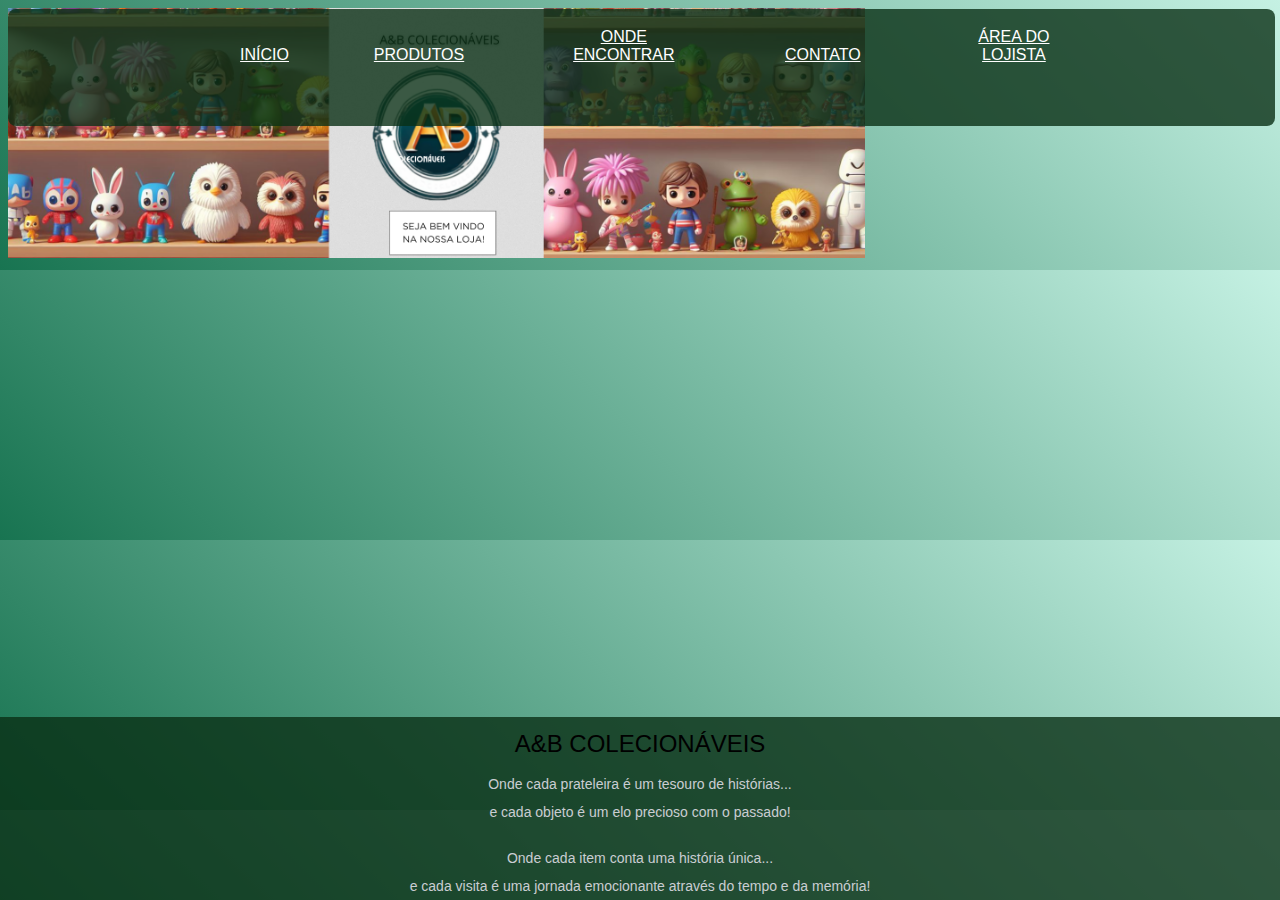
==== index.html @ 0e5f8b3b "." ====
<!DOCTYPE html>
<html lang="en">
<head>
    <meta charset="UTF-8">
    <meta name="viewport" content="width=device-width, initial-scale=1.0">
    <link rel="stylesheet" type="text/css" href="styleinicio.css" media="screen" />
    <link rel="manifest" href="/manifest.json">
    <title>AB</title>
</head>
<body>
    <header class="header">
        <nav class="navbar">
            <ul>
                <li><a href="index.html">INÍCIO</a></li>
                <li><a href="produtos.php">PRODUTOS</a></li>
                <li><a href="encontrar.php">ONDE ENCONTRAR</a></li>
                <li><a href="contato.php">CONTATO</a></li>
                <li><a href="login.html">ÁREA DO LOJISTA</a></li>
            </ul>
        </nav>
    </header>

    <section>
        <div class="banner">
            <img src="banner.png" height="250px">
        </div>
    </section>

    <footer class="footer">
        <div class="footer-content">
            <h3 class="fname">A&B COLECIONÁVEIS</h3>
            <p>Onde cada prateleira é um tesouro de histórias...</p>
            <p>e cada objeto é um elo precioso com o passado!</p><br>
            <p>Onde cada item conta uma história única...</p>
            <p>e cada visita é uma jornada emocionante através do tempo e da memória!</p>
        </div>
    </footer>
</body>
</html>
---- styleinicio.css ----
body {
    font-family:'Gill Sans', 'Gill Sans MT', Calibri, 'Trebuchet MS', sans-serif;
    background-image: linear-gradient(45deg, rgb(24, 116, 81), rgb(197, 241, 227));
}

.navbar {
    color: white;
    position: absolute;
    top: 1%;
    background-color: rgba(10, 48, 21, 0.8);
    border-radius: 8px;
    width: 99%;
    height: 13%;
    text-align: center;
}

.navbar ul li {
    display: inline-block;
    padding: 1px 40px;
}
.navbar ul li a {
    display: block;
    color: #FFFFFF;
    margin: 1%;

}

.banner {
    align-items: center;
}

.footer {
    position: absolute;
    bottom: 0;
    left: 0;
    right: 0;
    background: #111;
    width: 100%;
    background-color: rgba(10, 48, 21, 0.8);
}

.footer-content {
    display: flex;
    align-items: center;
    justify-content: center;
    flex-direction: column;
    text-align: center;
}

.footer-content h3{
    font-size: 1.5rem;
    font-weight: 300;
    text-transform: capitalize;
    line-height:  5px;
}

.footer-content p{
    max-width: 500px;
    margin: 10px auto;
    line-height: 8px;
    font-size: 14px;
    color: #cacdd2;
}
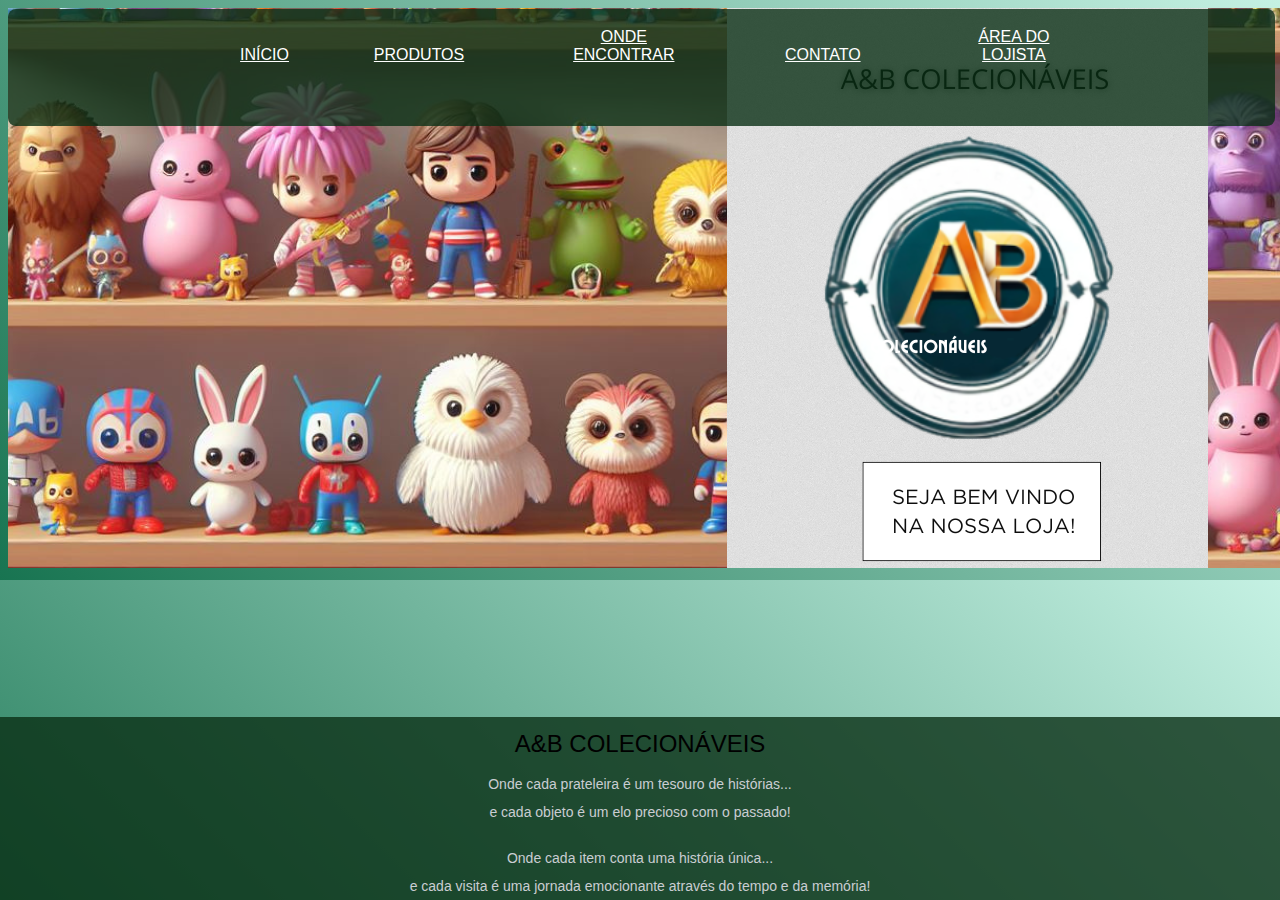
==== commit 15acdfbe: "." ====
--- a/index.html
+++ b/index.html
@@ -22,7 +22,7 @@
 
     <section>
         <div class="banner">
-            <img src="banner.png" height="250px">
+            <img src="banner.png">
         </div>
     </section>
 
--- a/styleinicio.css
+++ b/styleinicio.css
@@ -27,6 +27,7 @@
 
 .banner {
     align-items: center;
+    height: auto;
 }
 
 .footer {
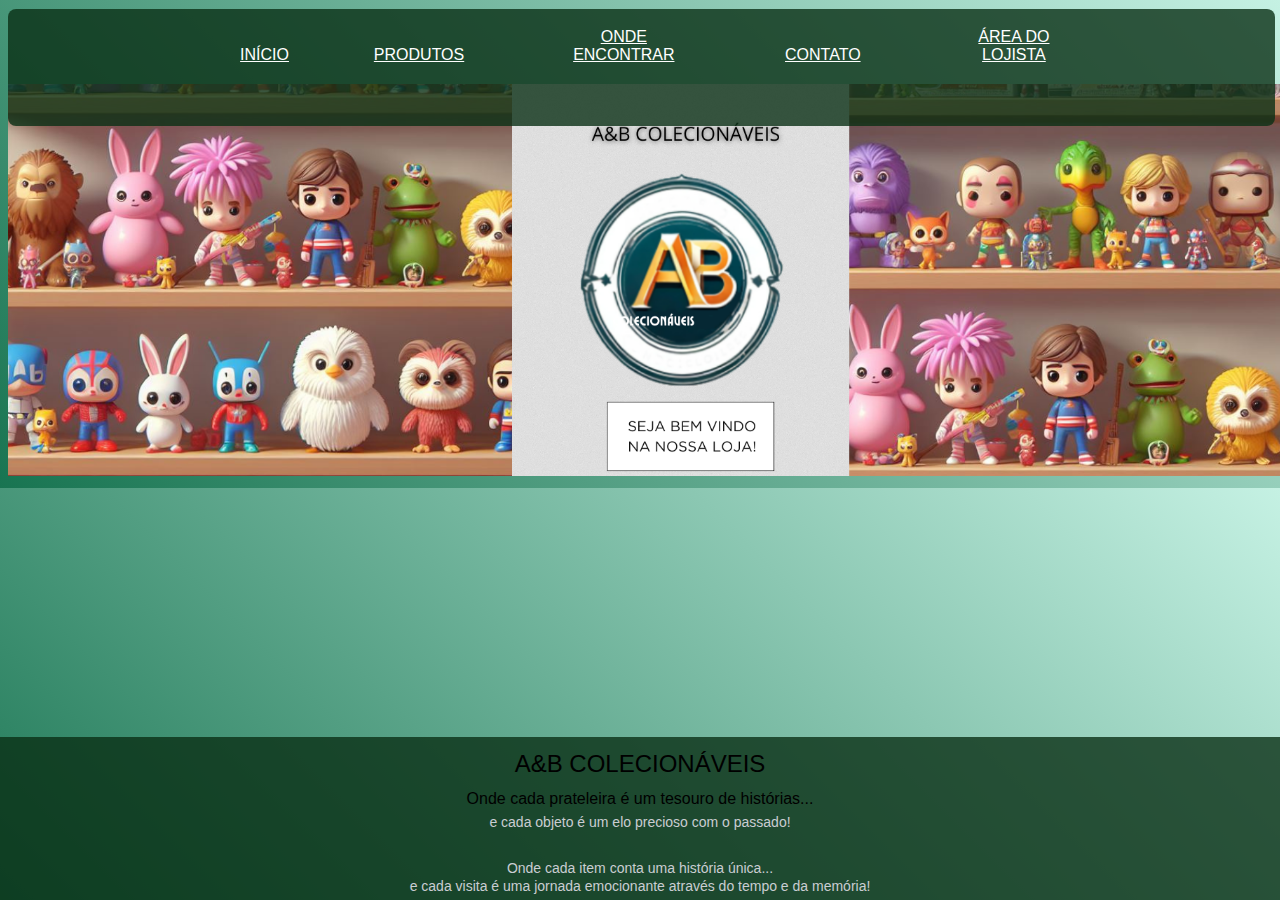
==== commit a705851c: "." ====
--- a/index.html
+++ b/index.html
@@ -28,11 +28,11 @@
 
     <footer class="footer">
         <div class="footer-content">
-            <h3 class="fname">A&B COLECIONÁVEIS</h3>
-            <p>Onde cada prateleira é um tesouro de histórias...</p>
+            <h3 class="fname"><strong>A&B COLECIONÁVEIS</strong></h3>
+            <p<strong>Onde cada prateleira é um tesouro de histórias...</p>
             <p>e cada objeto é um elo precioso com o passado!</p><br>
             <p>Onde cada item conta uma história única...</p>
-            <p>e cada visita é uma jornada emocionante através do tempo e da memória!</p>
+            <p>e cada visita é uma jornada emocionante através do tempo e da memória!</strong></p>
         </div>
     </footer>
 </body>
--- a/styleinicio.css
+++ b/styleinicio.css
@@ -25,9 +25,10 @@
 
 }
 
-.banner {
-    align-items: center;
-    height: auto;
+img {
+    margin-top: 6%;
+    width: 1346px;
+    height: 88%;
 }
 
 .footer {
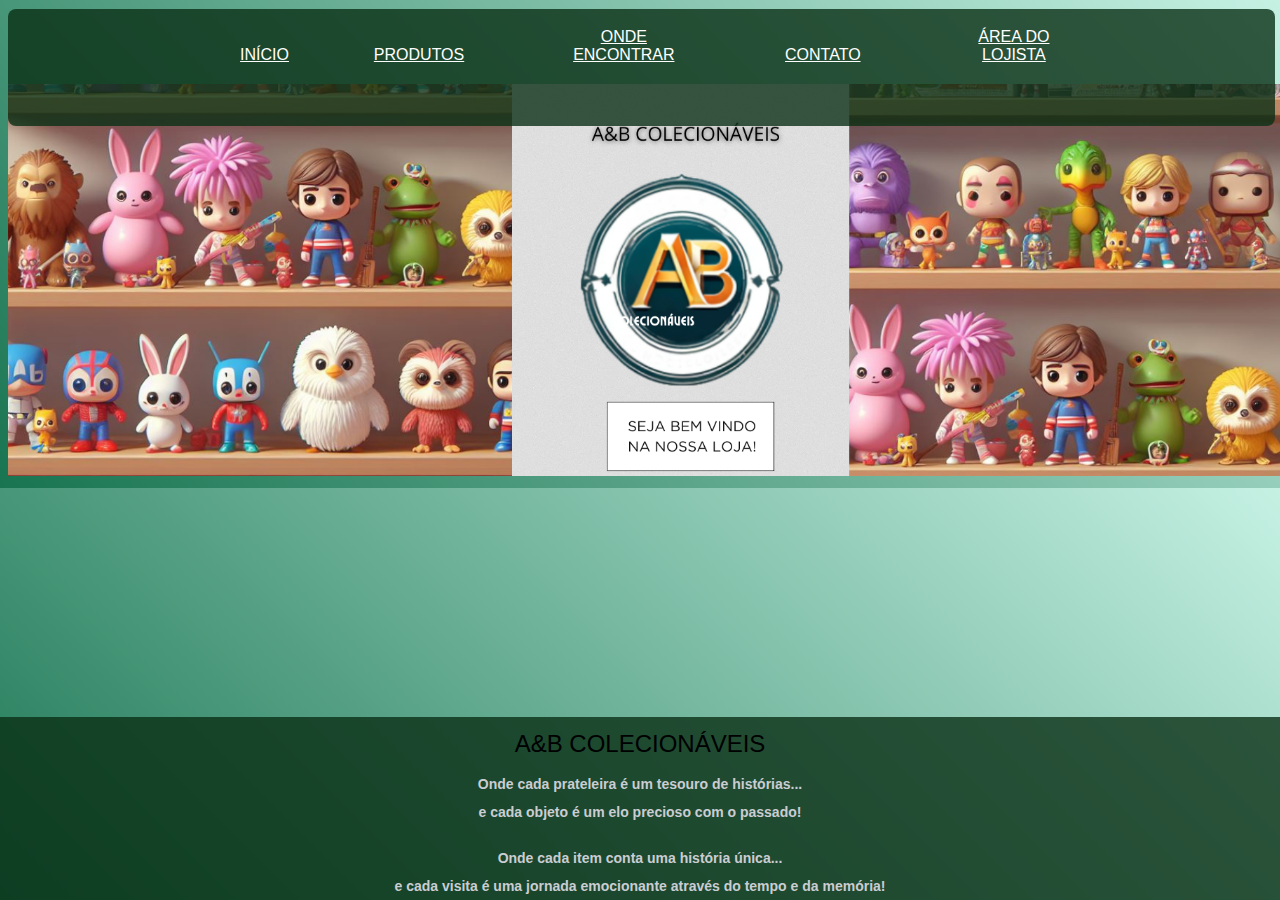
==== commit decfcb03: "." ====
--- a/index.html
+++ b/index.html
@@ -29,10 +29,10 @@
     <footer class="footer">
         <div class="footer-content">
             <h3 class="fname"><strong>A&B COLECIONÁVEIS</strong></h3>
-            <p<strong>Onde cada prateleira é um tesouro de histórias...</p>
+            <p>Onde cada prateleira é um tesouro de histórias...</p>
             <p>e cada objeto é um elo precioso com o passado!</p><br>
             <p>Onde cada item conta uma história única...</p>
-            <p>e cada visita é uma jornada emocionante através do tempo e da memória!</strong></p>
+            <p>e cada visita é uma jornada emocionante através do tempo e da memória!</p>
         </div>
     </footer>
 </body>
--- a/styleinicio.css
+++ b/styleinicio.css
@@ -28,7 +28,7 @@
 img {
     margin-top: 6%;
     width: 1346px;
-    height: 88%;
+    height: 77%;
 }
 
 .footer {
@@ -62,4 +62,5 @@
     line-height: 8px;
     font-size: 14px;
     color: #cacdd2;
+    font-weight: bolder;
 }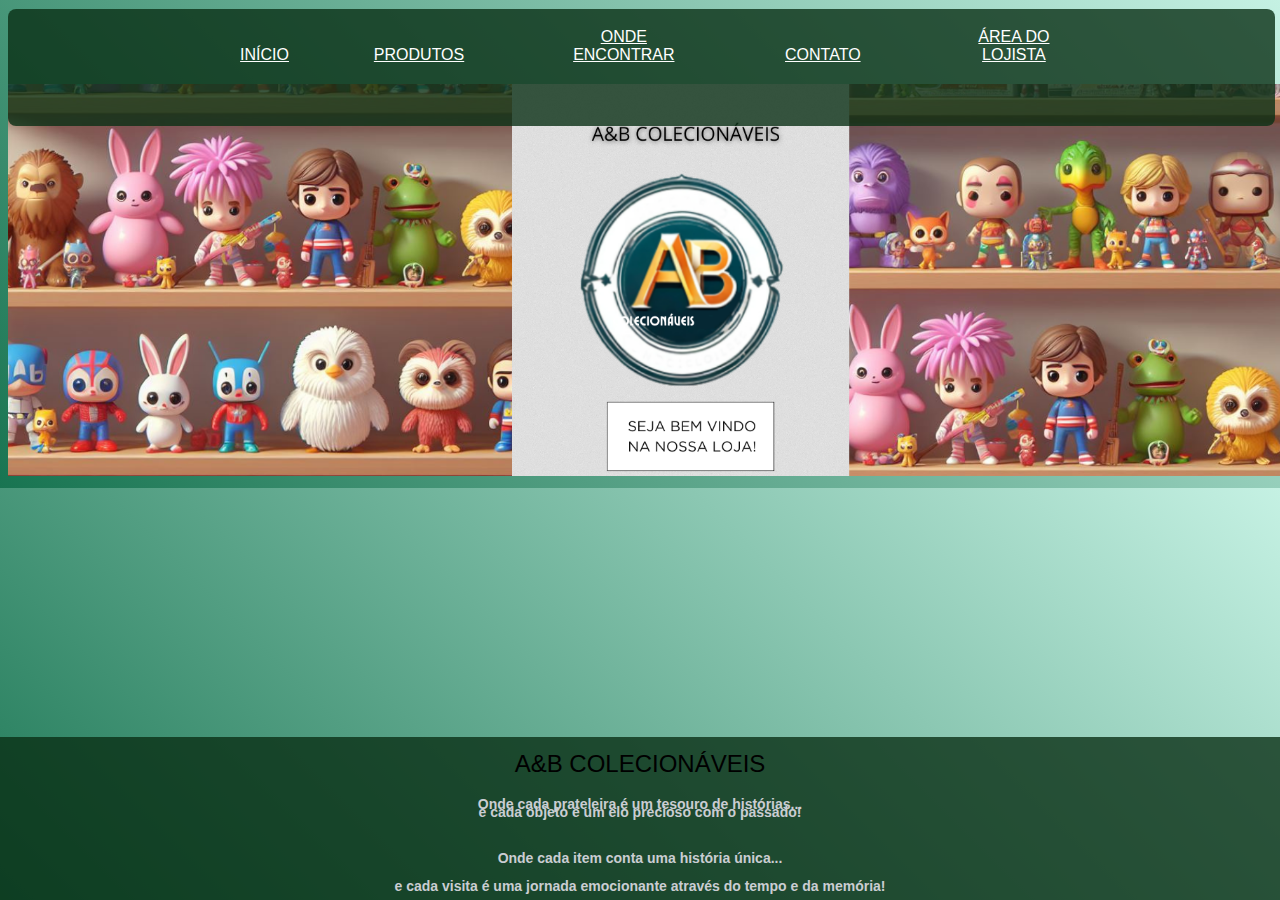
==== commit 199e4e9a: "." ====
--- a/index.html
+++ b/index.html
@@ -29,8 +29,8 @@
     <footer class="footer">
         <div class="footer-content">
             <h3 class="fname"><strong>A&B COLECIONÁVEIS</strong></h3>
-            <p>Onde cada prateleira é um tesouro de histórias...</p>
-            <p>e cada objeto é um elo precioso com o passado!</p><br>
+            <p>Onde cada prateleira é um tesouro de histórias...<br>
+            e cada objeto é um elo precioso com o passado!</p><br>
             <p>Onde cada item conta uma história única...</p>
             <p>e cada visita é uma jornada emocionante através do tempo e da memória!</p>
         </div>
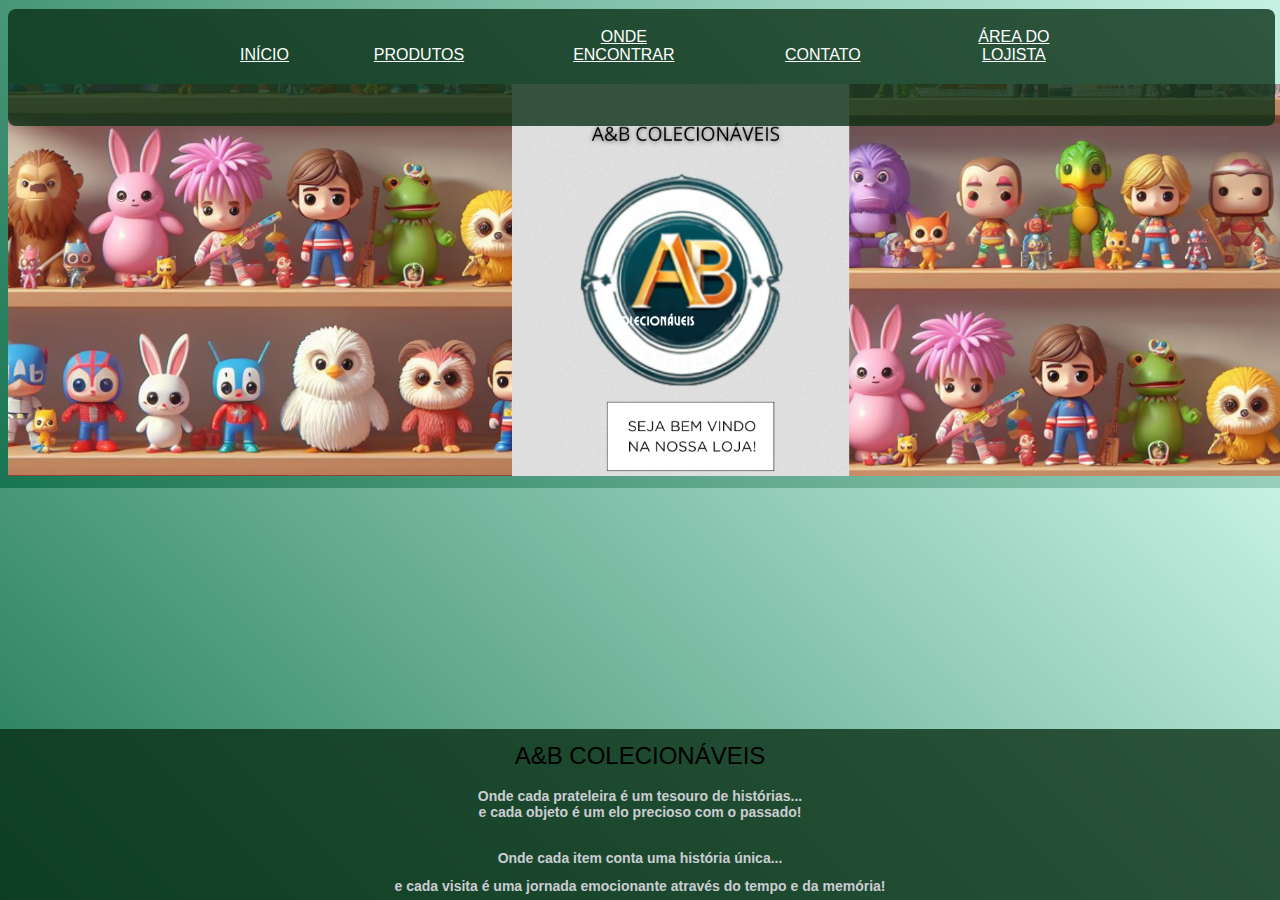
==== commit 38852a96: "." ====
--- a/index.html
+++ b/index.html
@@ -29,7 +29,7 @@
     <footer class="footer">
         <div class="footer-content">
             <h3 class="fname"><strong>A&B COLECIONÁVEIS</strong></h3>
-            <p>Onde cada prateleira é um tesouro de histórias...<br>
+            <p>Onde cada prateleira é um tesouro de histórias...<br><br>
             e cada objeto é um elo precioso com o passado!</p><br>
             <p>Onde cada item conta uma história única...</p>
             <p>e cada visita é uma jornada emocionante através do tempo e da memória!</p>
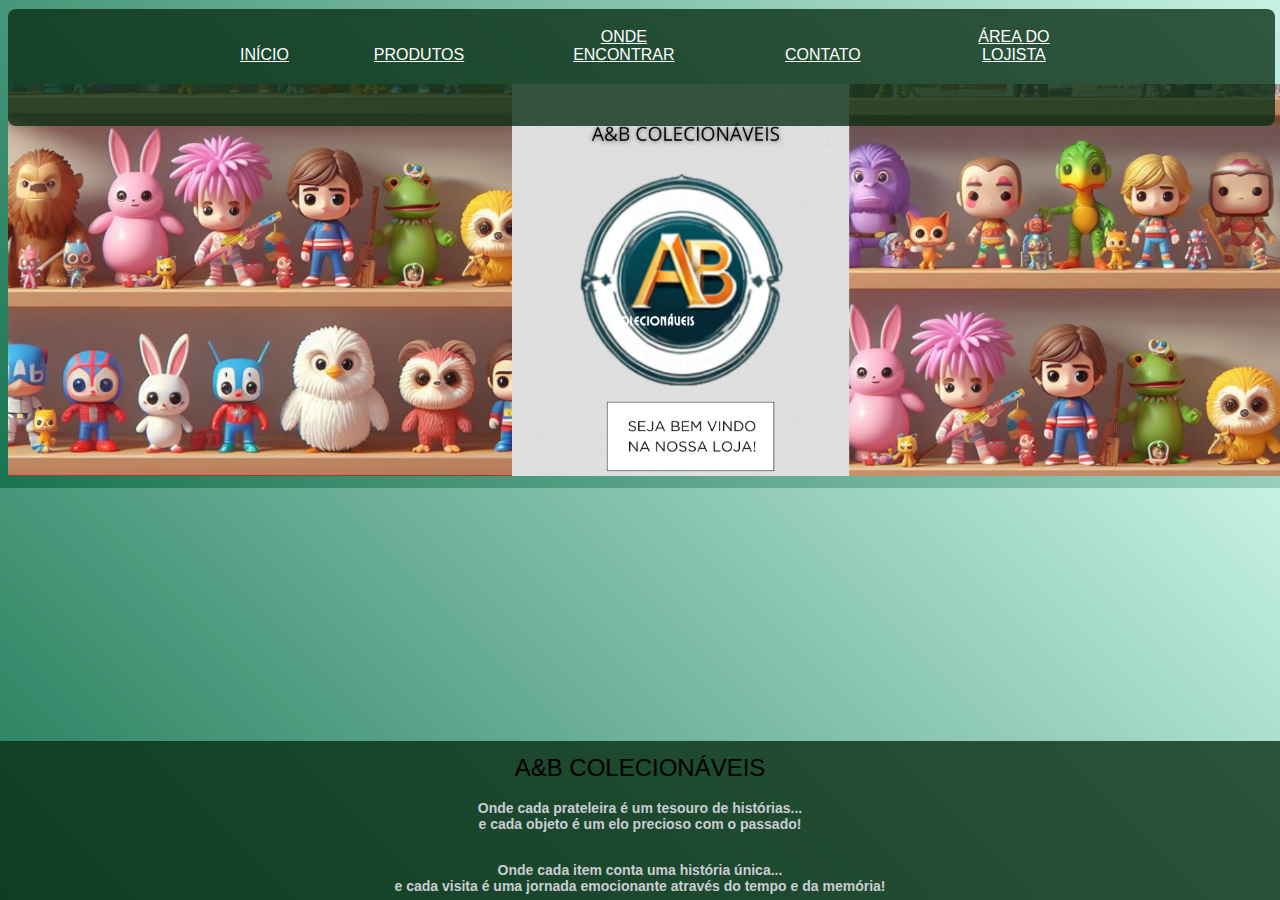
==== commit 986e5018: "." ====
--- a/index.html
+++ b/index.html
@@ -31,8 +31,8 @@
             <h3 class="fname"><strong>A&B COLECIONÁVEIS</strong></h3>
             <p>Onde cada prateleira é um tesouro de histórias...<br><br>
             e cada objeto é um elo precioso com o passado!</p><br>
-            <p>Onde cada item conta uma história única...</p>
-            <p>e cada visita é uma jornada emocionante através do tempo e da memória!</p>
+            <p>Onde cada item conta uma história única...<br><br>
+            e cada visita é uma jornada emocionante através do tempo e da memória!</p>
         </div>
     </footer>
 </body>
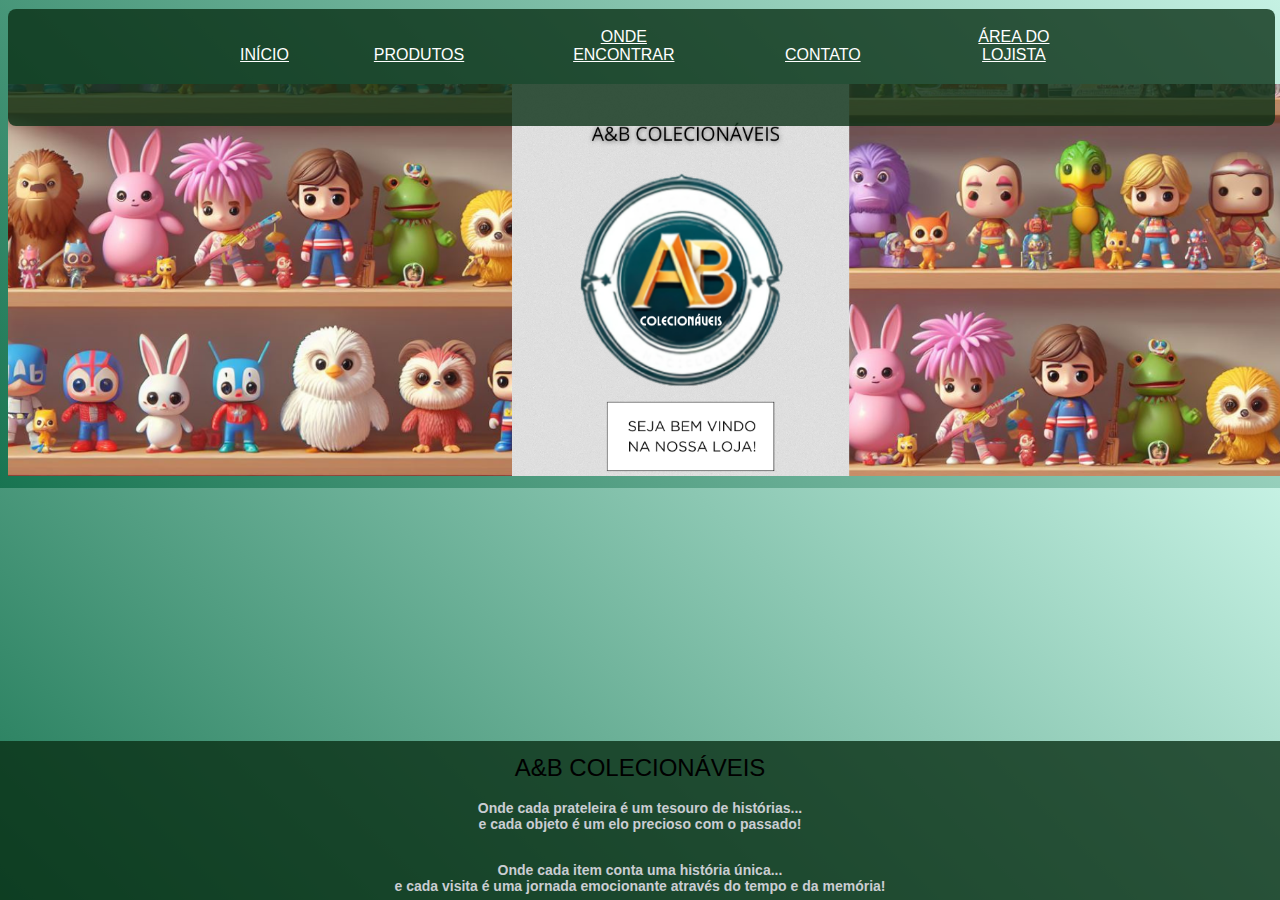
==== commit e5ac05b3: "." ====
--- a/index.html
+++ b/index.html
@@ -12,9 +12,9 @@
         <nav class="navbar">
             <ul>
                 <li><a href="index.html">INÍCIO</a></li>
-                <li><a href="produtos.php">PRODUTOS</a></li>
-                <li><a href="encontrar.php">ONDE ENCONTRAR</a></li>
-                <li><a href="contato.php">CONTATO</a></li>
+                <li><a href="produtos.html">PRODUTOS</a></li>
+                <li><a href="encontrar.html">ONDE ENCONTRAR</a></li>
+                <li><a href="contato.html">CONTATO</a></li>
                 <li><a href="login.html">ÁREA DO LOJISTA</a></li>
             </ul>
         </nav>
--- a/styleinicio.css
+++ b/styleinicio.css
@@ -28,7 +28,7 @@
 img {
     margin-top: 6%;
     width: 1346px;
-    height: 77%;
+    height: 76%;
 }
 
 .footer {
@@ -36,7 +36,6 @@
     bottom: 0;
     left: 0;
     right: 0;
-    background: #111;
     width: 100%;
     background-color: rgba(10, 48, 21, 0.8);
 }
